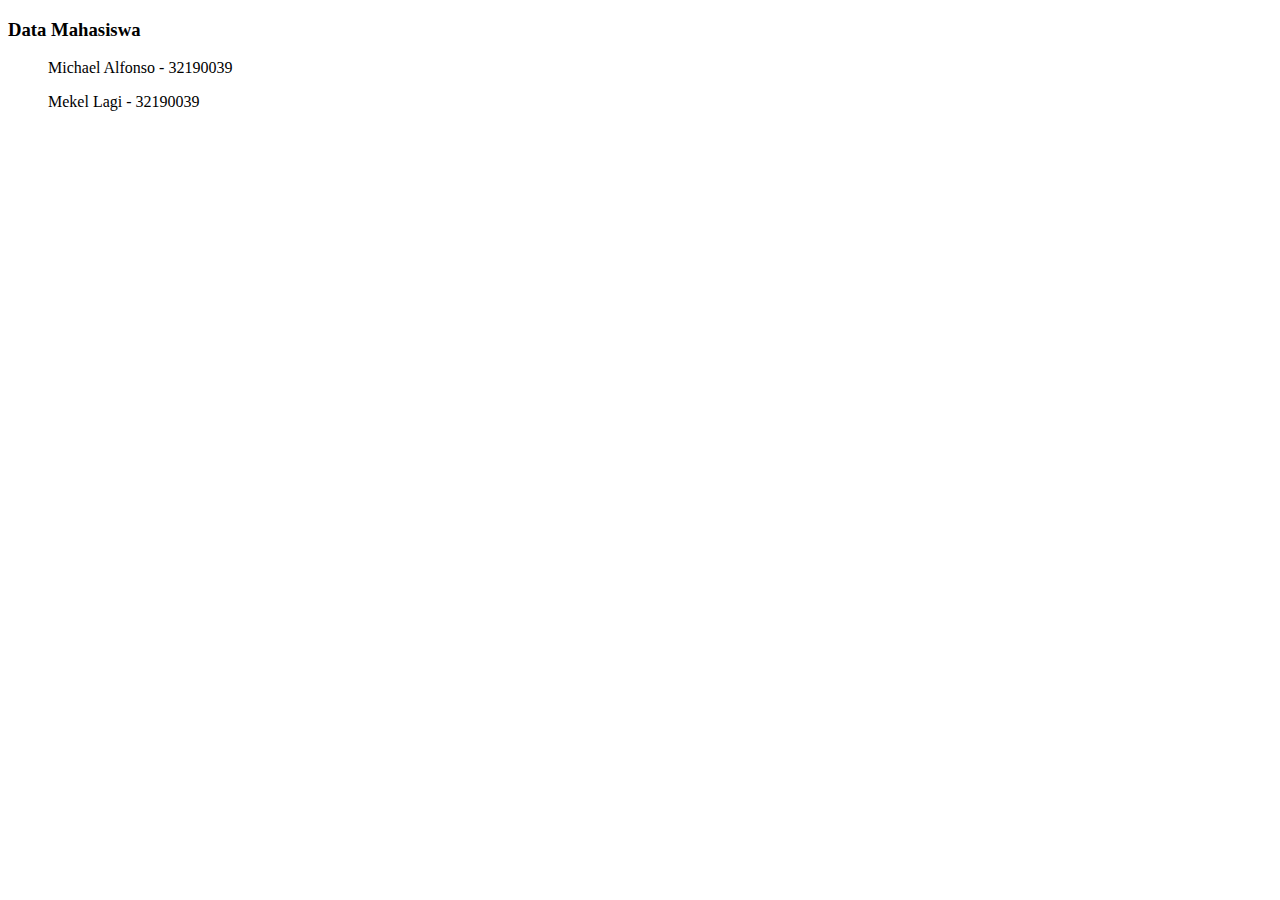
==== mahasiswa.html @ f5de300d "Menambahkan File Mahasiswa" ====
<!DOCTYPE html>
<html lang="en">
<head>
    <meta charset="UTF-8">
    <meta http-equiv="X-UA-Compatible" content="IE=edge">
    <meta name="viewport" content="width=device-width, initial-scale=1.0">
    <title>Data Mahasiswa</title>
</head>
<body>
    <h3>Data Mahasiswa</h3>
    <li>
        <ul>Michael Alfonso - 32190039</ul>
        <ul>Mekel Lagi - 32190039</ul>
    </li>
</body>
</html>
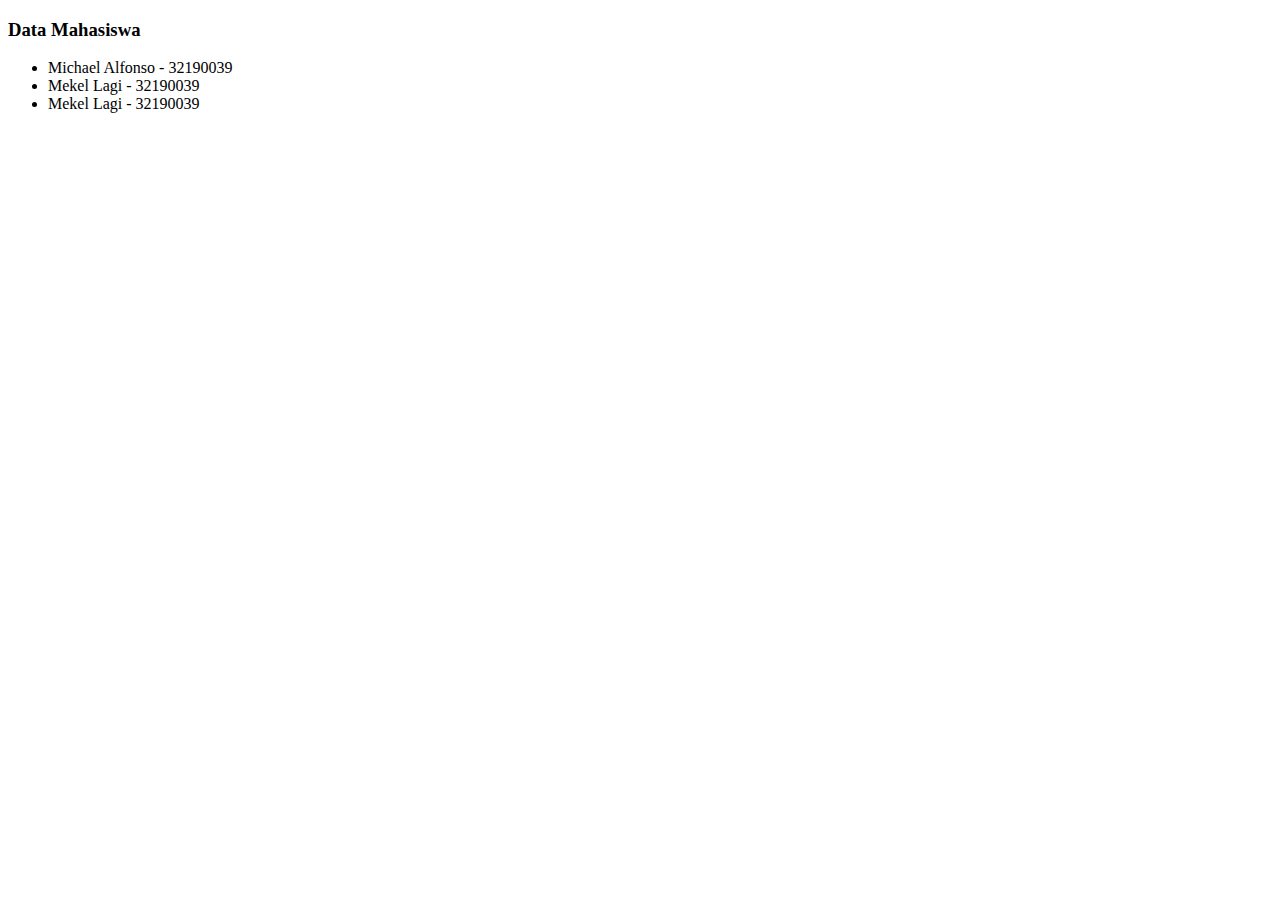
==== commit b8be1138: "Mengubah List" ====
--- a/mahasiswa.html
+++ b/mahasiswa.html
@@ -8,9 +8,10 @@
 </head>
 <body>
     <h3>Data Mahasiswa</h3>
-    <li>
-        <ul>Michael Alfonso - 32190039</ul>
-        <ul>Mekel Lagi - 32190039</ul>
-    </li>
+    <ul>
+        <li>Michael Alfonso - 32190039</li>
+        <li>Mekel Lagi - 32190039</li>
+        <li>Mekel Lagi - 32190039</li>
+    </ul>
 </body>
 </html>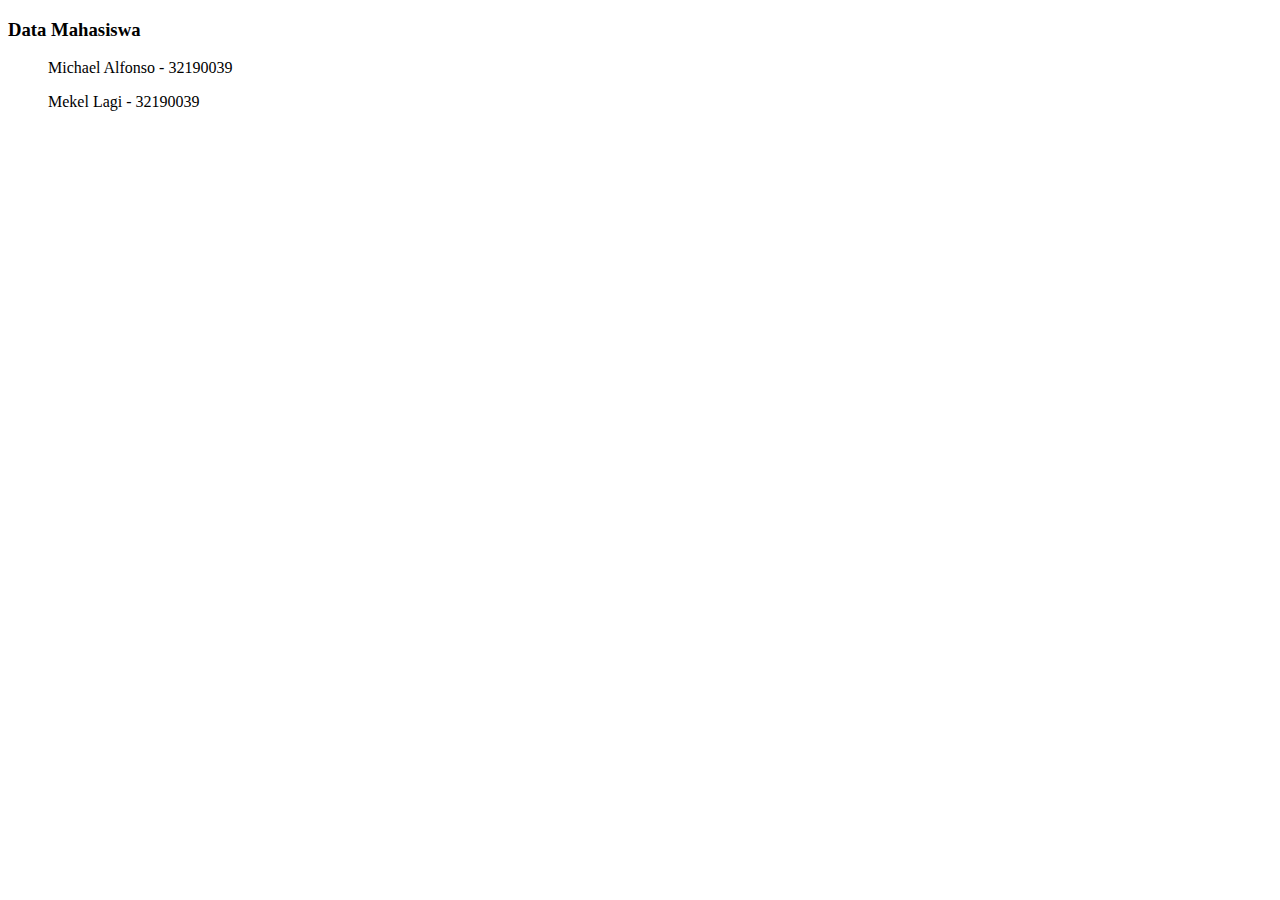
==== commit b04e0a64: "yayayaya" ====
--- a/mahasiswa.html
+++ b/mahasiswa.html
@@ -8,10 +8,9 @@
 </head>
 <body>
     <h3>Data Mahasiswa</h3>
-    <ul>
-        <li>Michael Alfonso - 32190039</li>
-        <li>Mekel Lagi - 32190039</li>
-        <li>Mekel Lagi - 32190039</li>
-    </ul>
+    <li>
+        <ul>Michael Alfonso - 32190039</ul>
+        <ul>Mekel Lagi - 32190039</ul>
+    </li>
 </body>
 </html>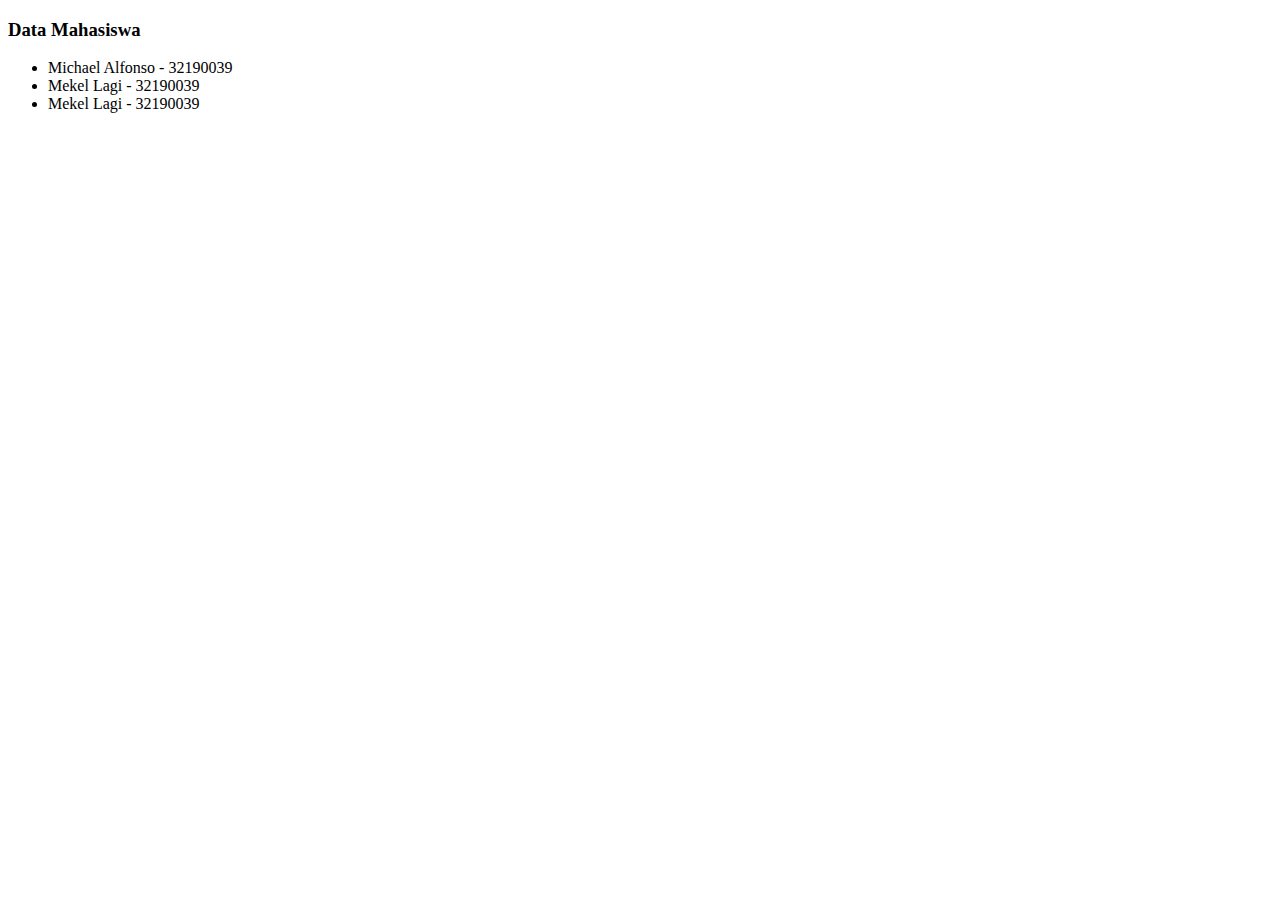
==== commit ab60a76b: "mengubah lagi" ====
--- a/mahasiswa.html
+++ b/mahasiswa.html
@@ -8,9 +8,10 @@
 </head>
 <body>
     <h3>Data Mahasiswa</h3>
-    <li>
-        <ul>Michael Alfonso - 32190039</ul>
-        <ul>Mekel Lagi - 32190039</ul>
-    </li>
+    <ul>
+        <li>Michael Alfonso - 32190039</li>
+        <li>Mekel Lagi - 32190039</li>
+        <li>Mekel Lagi - 32190039</li>
+    </ul>
 </body>
 </html>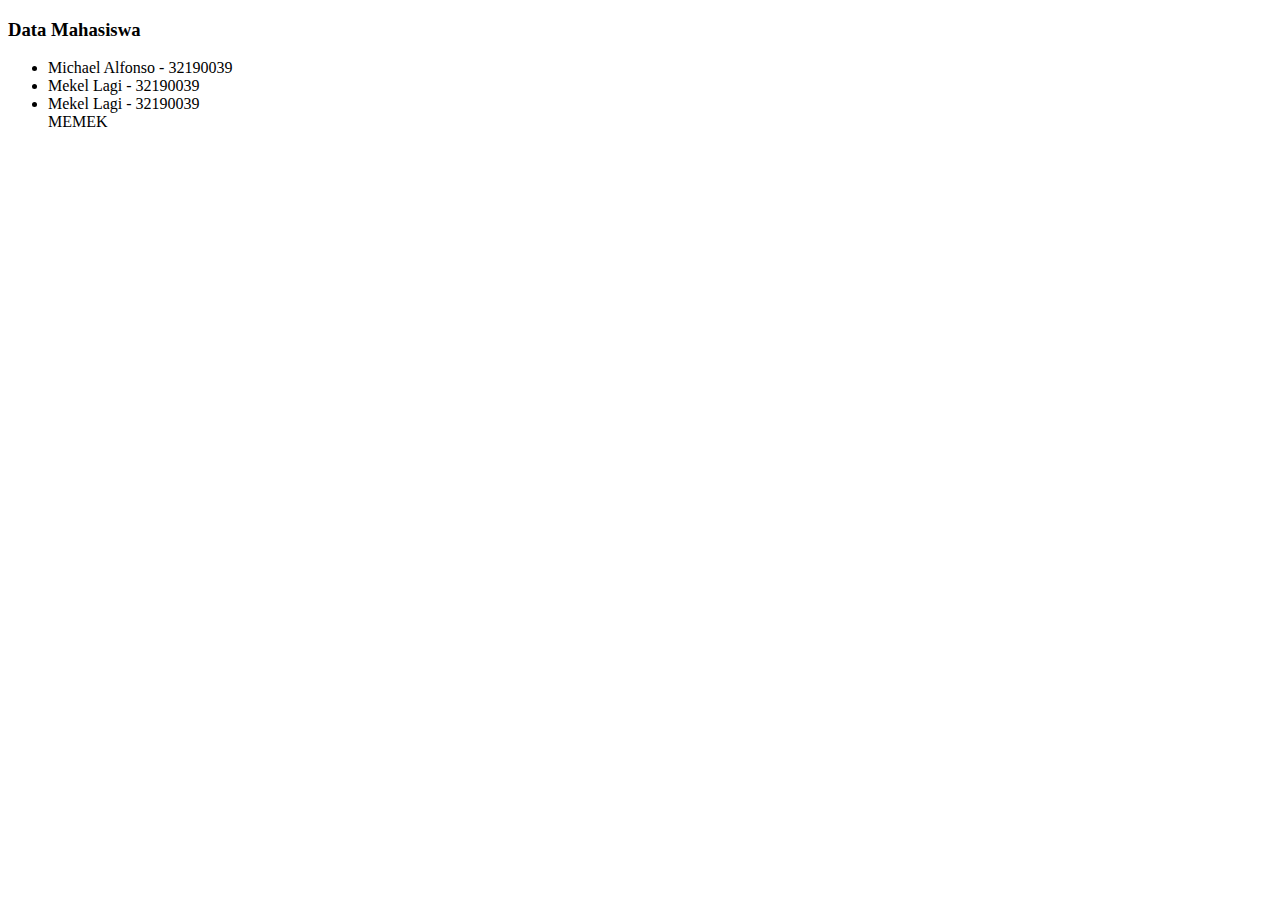
==== commit e5d8f4b6: "Mengubah file mahasiswa" ====
--- a/mahasiswa.html
+++ b/mahasiswa.html
@@ -12,6 +12,7 @@
         <li>Michael Alfonso - 32190039</li>
         <li>Mekel Lagi - 32190039</li>
         <li>Mekel Lagi - 32190039</li>
+        MEMEK
     </ul>
 </body>
 </html>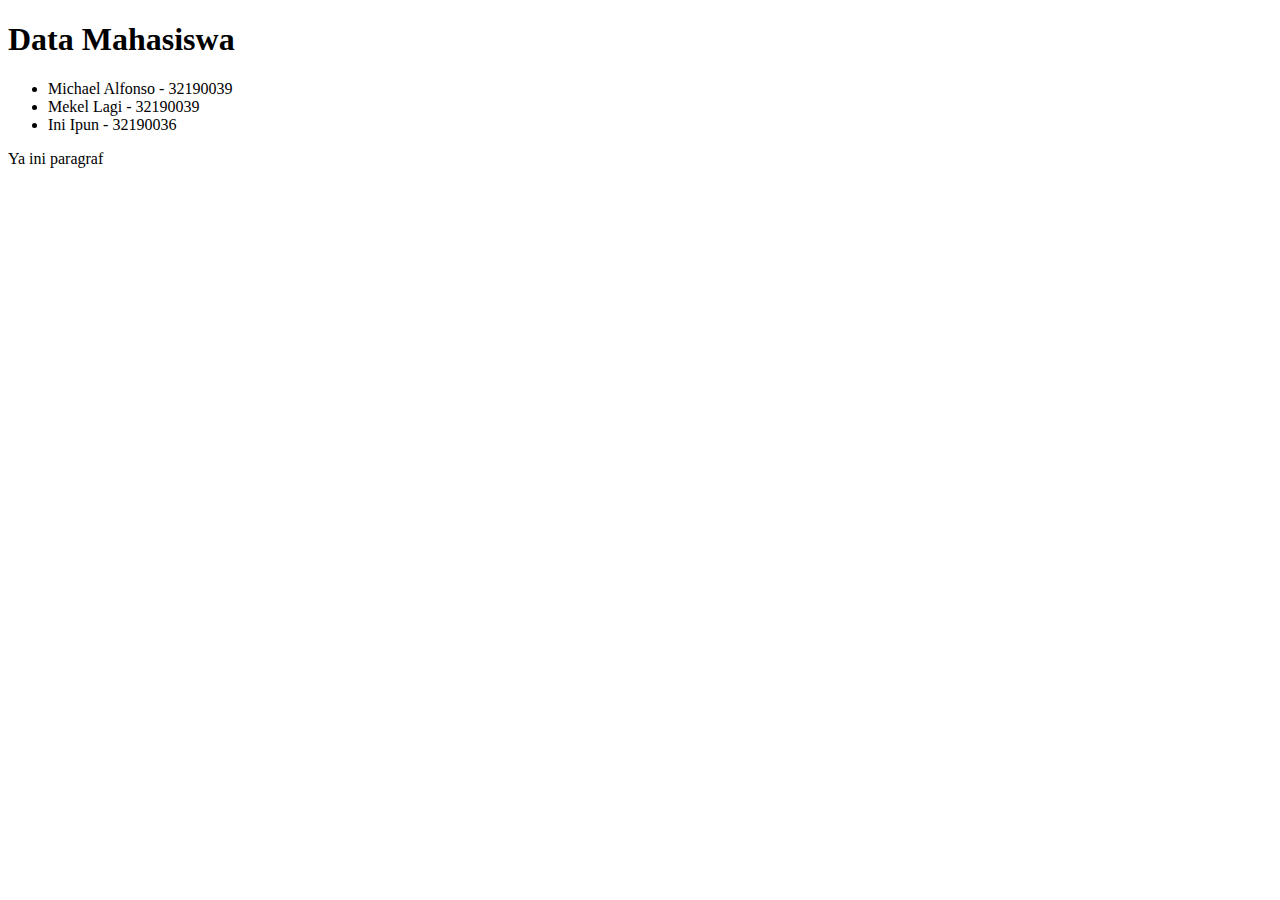
==== commit f36552e1: "Mengubah file mahasiswa" ====
--- a/mahasiswa.html
+++ b/mahasiswa.html
@@ -7,12 +7,12 @@
     <title>Data Mahasiswa</title>
 </head>
 <body>
-    <h3>Data Mahasiswa</h3>
+    <h1>Data Mahasiswa</h1>
     <ul>
         <li>Michael Alfonso - 32190039</li>
         <li>Mekel Lagi - 32190039</li>
-        <li>Mekel Lagi - 32190039</li>
-        MEMEK
+        <li>Ini Ipun - 32190036</li>
     </ul>
+    <p>Ya ini paragraf</p>
 </body>
 </html>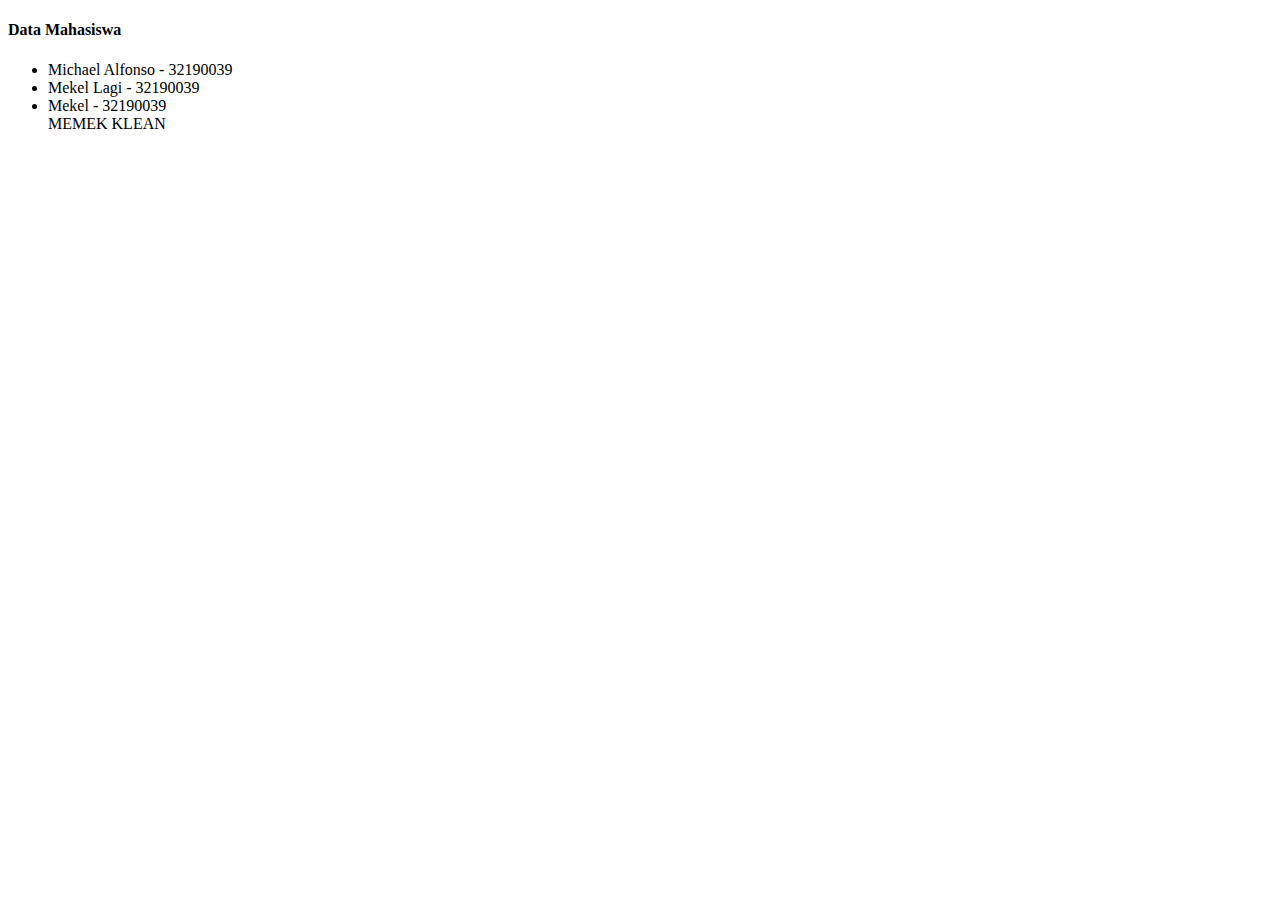
==== commit 80acb3f5: "Mengubah mahasiswa.html" ====
--- a/mahasiswa.html
+++ b/mahasiswa.html
@@ -7,12 +7,12 @@
     <title>Data Mahasiswa</title>
 </head>
 <body>
-    <h1>Data Mahasiswa</h1>
+    <h4>Data Mahasiswa</h4>
     <ul>
         <li>Michael Alfonso - 32190039</li>
         <li>Mekel Lagi - 32190039</li>
-        <li>Ini Ipun - 32190036</li>
+        <li>Mekel - 32190039</li>
+        MEMEK KLEAN
     </ul>
-    <p>Ya ini paragraf</p>
 </body>
 </html>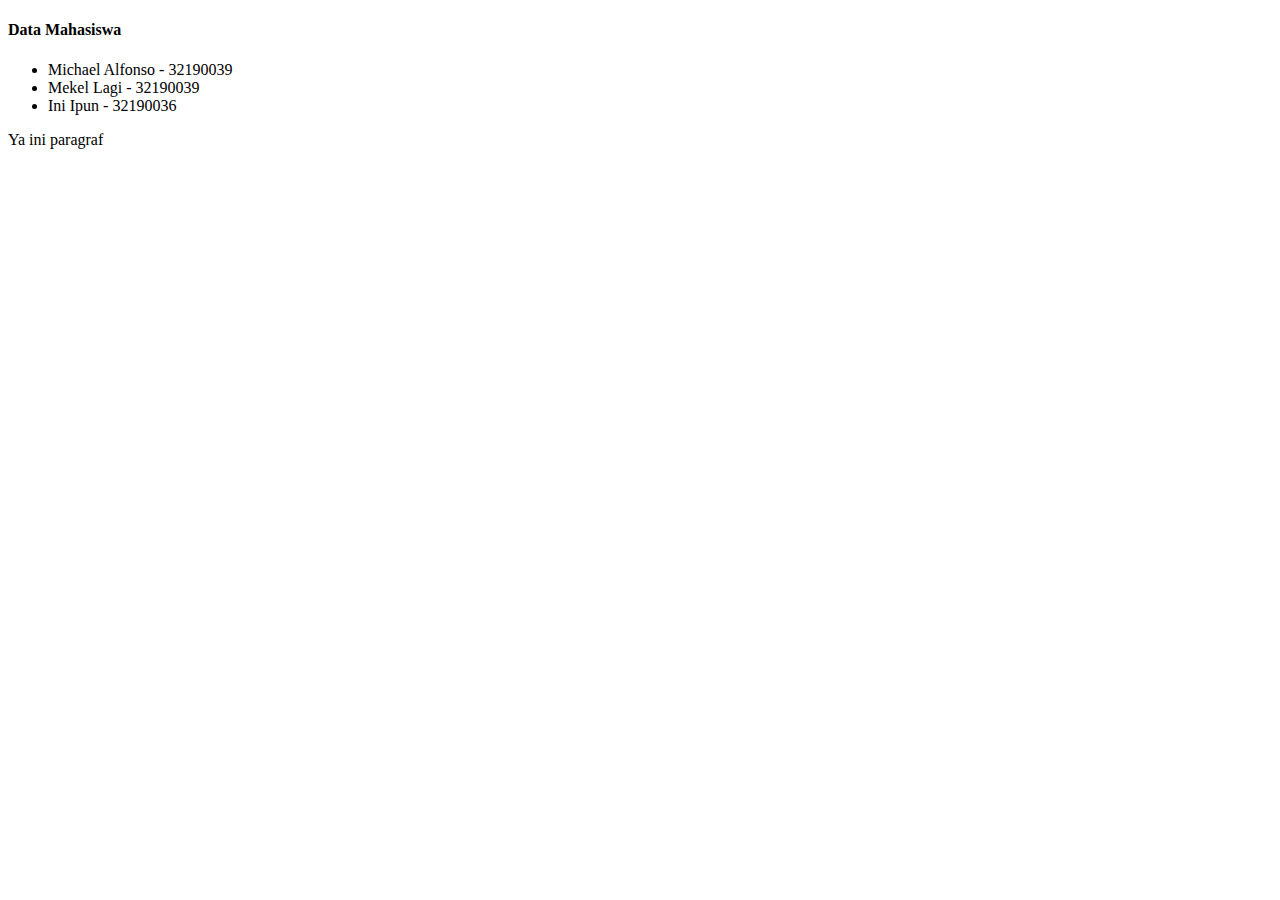
==== commit f45702af: "Menyelesaikan konflik" ====
--- a/mahasiswa.html
+++ b/mahasiswa.html
@@ -11,8 +11,8 @@
     <ul>
         <li>Michael Alfonso - 32190039</li>
         <li>Mekel Lagi - 32190039</li>
-        <li>Mekel - 32190039</li>
-        MEMEK KLEAN
+        <li>Ini Ipun - 32190036</li>
     </ul>
+    <p>Ya ini paragraf</p>
 </body>
 </html>